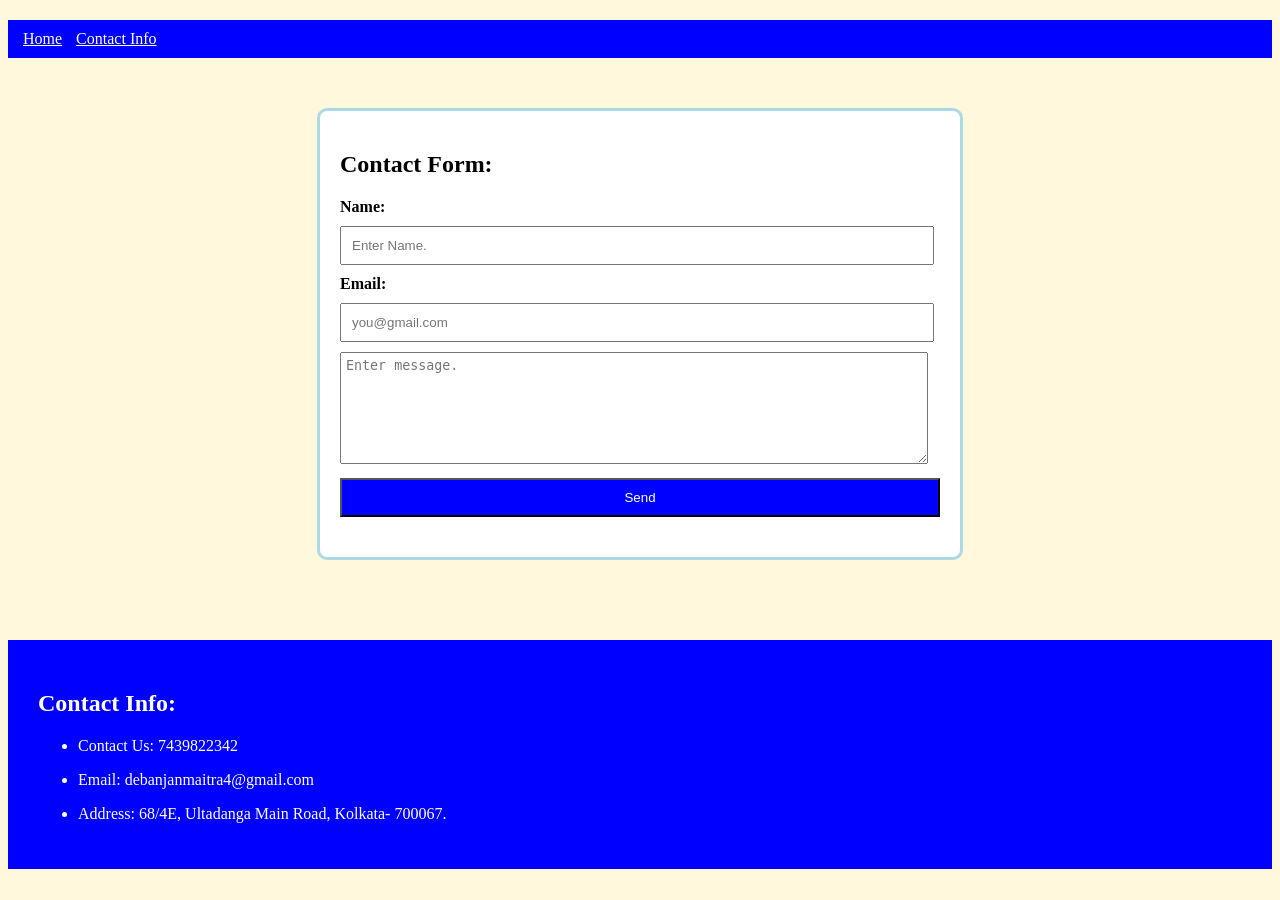
==== Contact form.html @ b4bd45b1 "Initial commit" ====
<!DOCTYPE html>
<html lang="en">
<head>
    <meta charset="UTF-8">
    <meta name="viewport" content="width=device-width, initial-scale=1.0">
    <title>Contact Form</title>
    <link rel="stylesheet" href="Style.css">
</head>
<body>
    <header>
        <nav>
            <a href="Index.html">Home</a>
            <a href="#contact">Contact Info</a>
        </nav>
        </header>

        <form id="contactForm">
            <h2>Contact Form:</h2>
            <label>Name:</label>
            <br>
            <input type="text" id="name" placeholder="Enter Name." required>
            <br>
            <label>Email:</label>
            <br>
            <input type="email" id="email" placeholder="you@gmail.com" required>
            <br>
            <textarea id="message" placeholder="Enter message."></textarea>
            <br>
            <button type="submit" id="s_button">Send</button>
            <div id="output"></div>
        </form>

        <footer id="contact">
        <h2>Contact Info:</h2>
        <ul>
            <li><p>Contact Us: 7439822342</p></li>
            <li><p>Email: debanjanmaitra4@gmail.com</p></li>
            <li><p>Address: 68/4E, Ultadanga Main Road, Kolkata- 700067.</p></li>
        </ul>
    </footer>
</body>
<script src="Script.js"></script>
</html>
---- Style.css ----
body{
    background-color: cornsilk;
}
h1{
    font-size: 50px;
    font-weight: bold;
    text-align: left;
    line-height: 1;
}
header{
    background-color: blue;
    padding: 10px;
    margin-top: 20px;
    
}
a{
    margin: 5px;
    color: white
}
.card{
    display: flex;
}
.project, .skill, .hobbies{
    padding: 10px;
    border: 2px solid black;
    border-radius: 10px;
    width: 500px;
    height: 200px;
    margin: 10px;
}
.project{
    background-color: greenyellow;
}
.skill{
    background-color: lightskyblue;
}
.hobbies{
    background-color: aquamarine;
}
footer{
    background-color: blue;
    margin-top: 80px;
    padding: 30px;
    color: white;
}
label{
    font-weight: bold;
}
input{
    margin-top: 10px;
    margin-bottom: 10px;
    padding: 10px;
    width: 95%;
}
textarea{
    padding: 5px;
    width: 96%;
    height: 100px;
}
form{
    padding: 20px;
    background-color: white;
    width: 600px;
    border: 3px solid lightblue;
    border-radius: 10px;
    margin: 50px auto;
}
button{
    background-color: blue;
    color: white;
    padding: 10px;
    display: block;
    margin: 10px auto;
    width: 100%;
}
#output{
    margin: 20px;
    font-size: 20px;
}
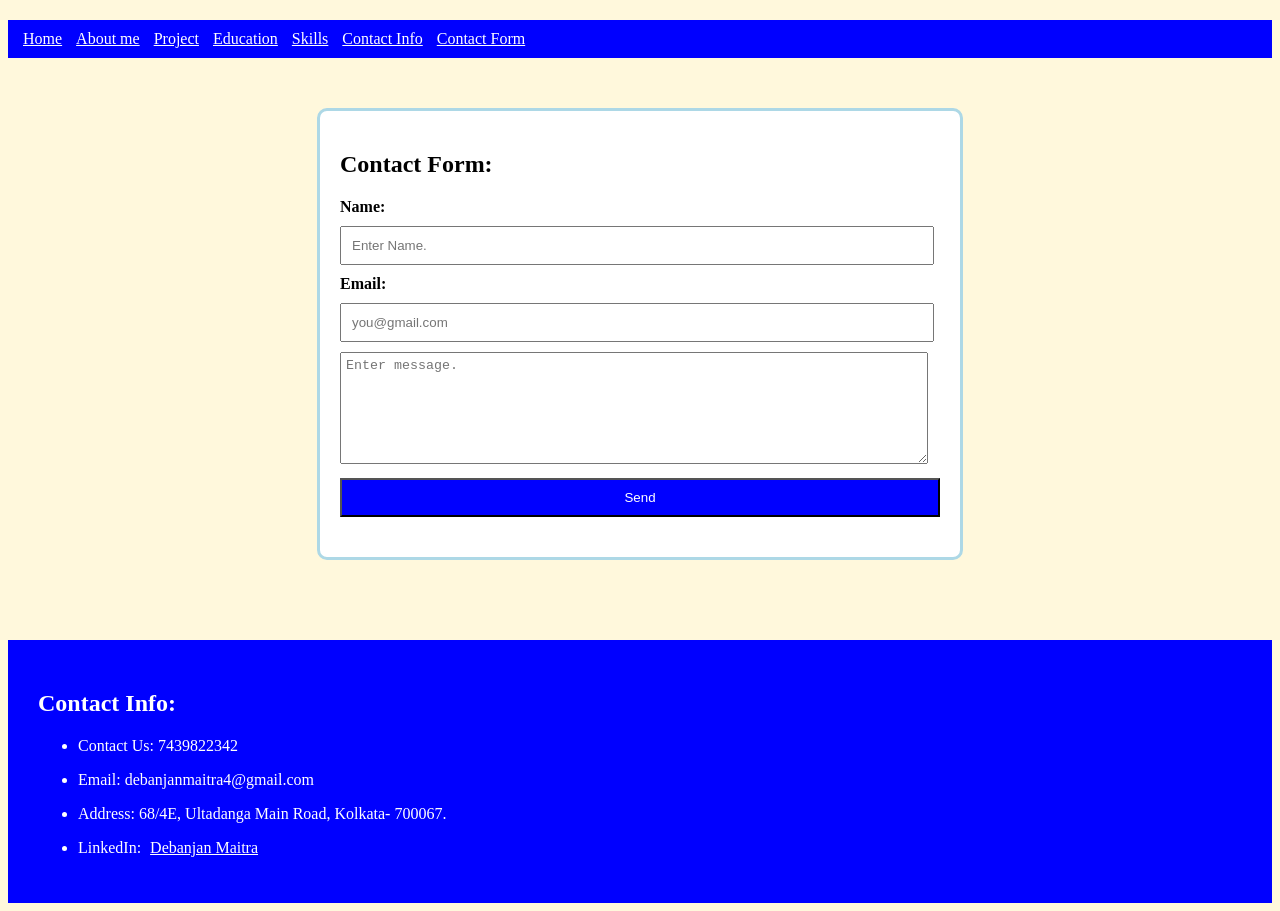
==== commit 222f119d: "Update Contact form.html" ====
--- a/Contact form.html
+++ b/Contact form.html
@@ -9,8 +9,13 @@
 <body>
     <header>
         <nav>
-            <a href="Index.html">Home</a>
+            <a href="index.html">Home</a>
+            <a href="index.html#Ab_me">About me</a>
+            <a href="index.html#pro">Project</a>
+            <a href="index.html#education">Education</a>
+            <a href="index.html#skl">Skills</a>
             <a href="#contact">Contact Info</a>
+            <a href="Contact form.html">Contact Form</a>
         </nav>
         </header>
 
@@ -36,8 +41,9 @@
             <li><p>Contact Us: 7439822342</p></li>
             <li><p>Email: debanjanmaitra4@gmail.com</p></li>
             <li><p>Address: 68/4E, Ultadanga Main Road, Kolkata- 700067.</p></li>
+            <li><p>LinkedIn: <a href="https://www.linkedin.com/in/debanjan-maitra-695b76320?utm_source=share_via&utm_content=profile&utm_medium=member_android">Debanjan Maitra</a></p></li>
         </ul>
     </footer>
 </body>
 <script src="Script.js"></script>
-</html>+</html>
